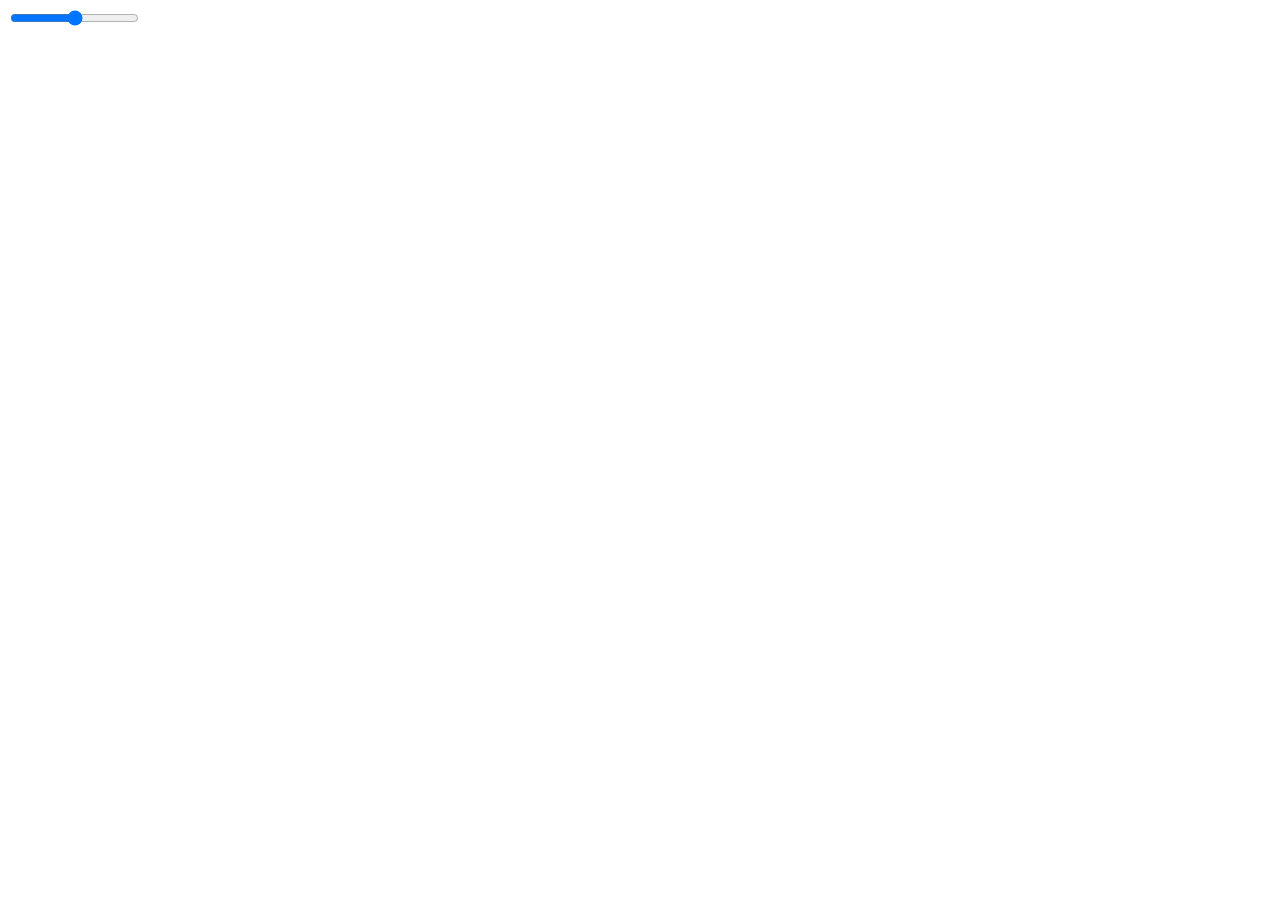
==== index.html @ 4d14c3e5 "[wip] add slider" ====
<!doctype html>
<meta charset="utf-8" />
<html>
<head>
    <link rel="stylesheet" type="text/css" href="styles.css">
    <title>Dendrogram</title>
</head>
<body>
  <input type="range" id="cutoff" onchange="updateRange(this.value)">

  <div id="layout">
    <div id="container"></div>
  </div>

  <script src="lib/d3.v5.min.js"></script>
  <script src="lib/d3-hierarchy.v1.min.js"></script>
  <script src="app.js"></script>

</body>
</html>
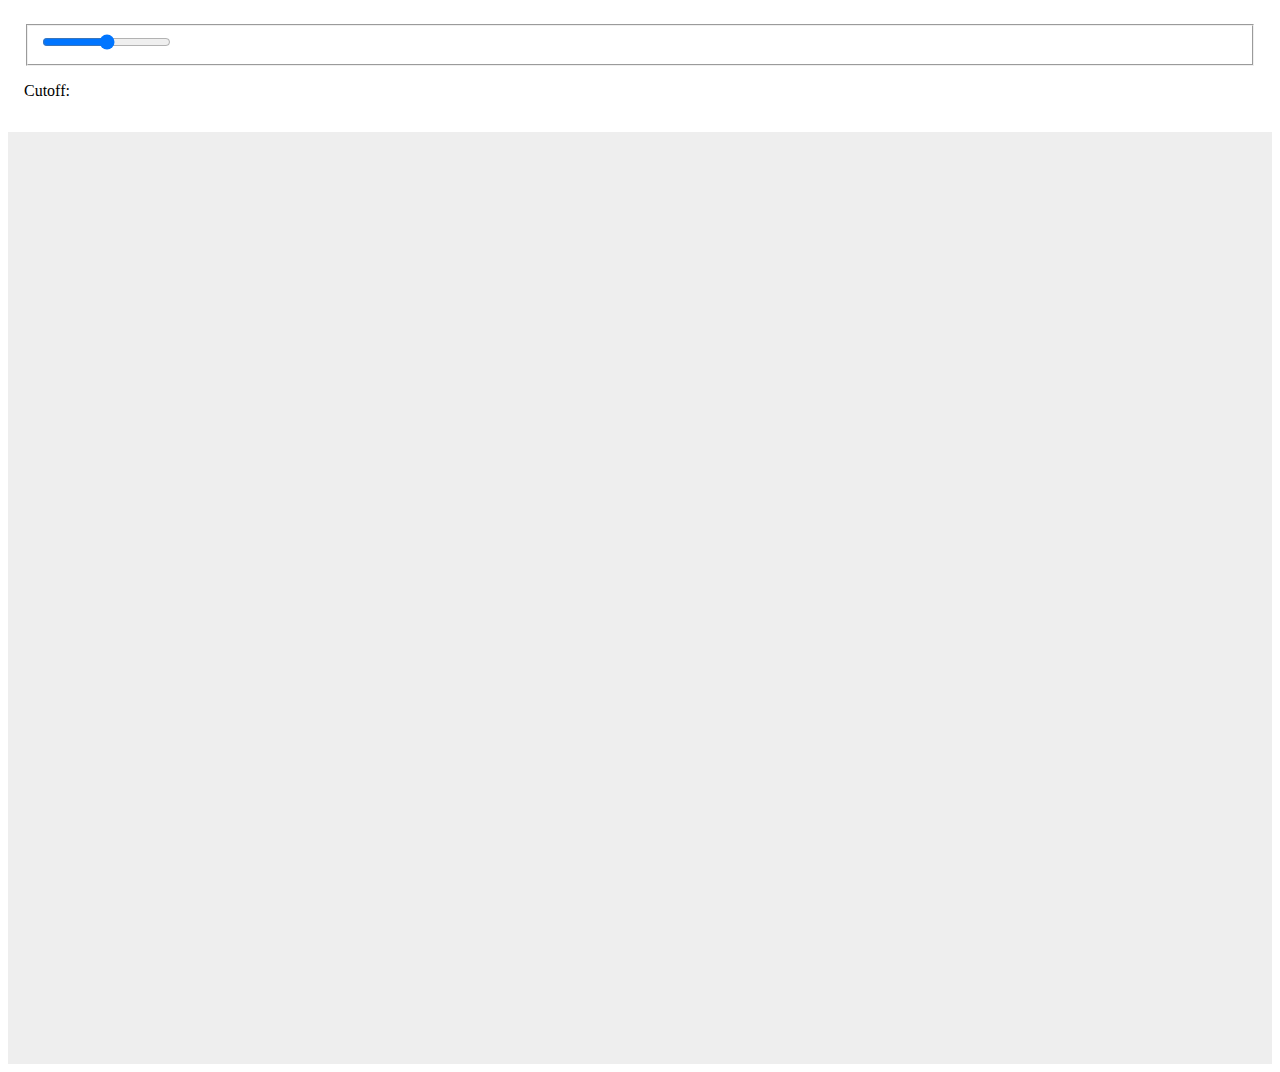
==== commit b7deb802: "Listable stack" ====
--- a/index.html
+++ b/index.html
@@ -2,18 +2,38 @@
 <meta charset="utf-8" />
 <html>
 <head>
-    <link rel="stylesheet" type="text/css" href="styles.css">
-    <title>Dendrogram</title>
+  <link rel="stylesheet" type="text/css" href="lib/css/pure-min.css">
+  <link rel="stylesheet" type="text/css" href="styles.css">
+  <title>Dendrogram</title>
 </head>
 <body>
-  <input type="range" id="cutoff" onchange="updateRange(this.value)">
 
-  <div id="layout">
-    <div id="container"></div>
+  <div id="layout" class="pure-g">
+    <div class="pure-u-1-5">
+      <div class="l-box">
+        <form class="pure-form">
+          <fieldset>
+            <input
+              type="range"
+              id="cutoff"
+              onchange="updateRange(this.value)"
+              oninput="updateRange(this.value)"
+              >
+          </fieldset>
+          <p><span>Cutoff: <span><span id="cutoffLabel"></span></p>
+        </form>
+
+        <div id="list">
+        </div>
+      </div>
+    </div>
+    <div class="pure-u-4-5">
+      <div class="l-box" id="container"></div>
+    </div>
   </div>
 
-  <script src="lib/d3.v5.min.js"></script>
-  <script src="lib/d3-hierarchy.v1.min.js"></script>
+  <script src="lib/js/d3.v5.min.js"></script>
+  <script src="lib/js/d3-hierarchy.v1.min.js"></script>
   <script src="app.js"></script>
 
 </body>
--- a/styles.css
+++ b/styles.css
@@ -0,0 +1,12 @@
+#container {
+    height: 100vh;
+    background: #eee;
+}
+
+.l-box {
+    padding: 1em;
+}
+text {
+    font-family: 'sans-serif';
+    fill: #fff;
+}
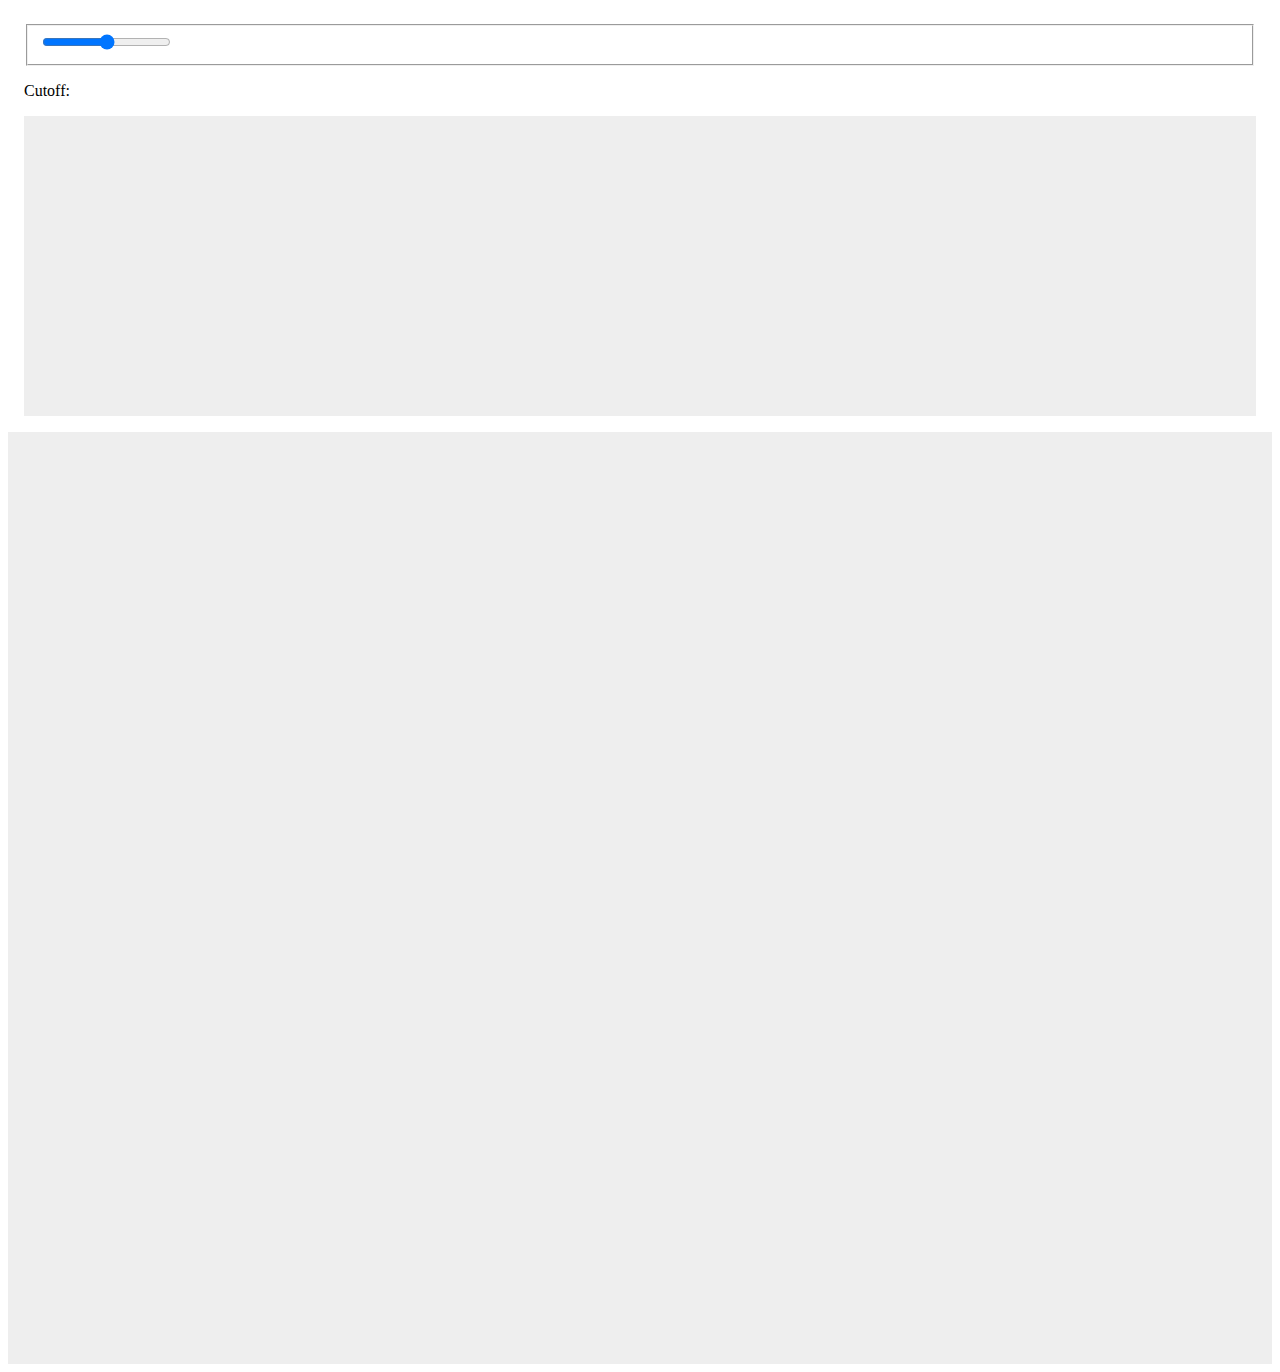
==== commit 23028ee1: "css styling" ====
--- a/index.html
+++ b/index.html
@@ -4,7 +4,7 @@
 <head>
   <link rel="stylesheet" type="text/css" href="lib/css/pure-min.css">
   <link rel="stylesheet" type="text/css" href="styles.css">
-  <title>Dendrogram</title>
+  <title>Stacked Tree</title>
 </head>
 <body>
 
@@ -23,8 +23,7 @@
           <p><span>Cutoff: <span><span id="cutoffLabel"></span></p>
         </form>
 
-        <div id="list">
-        </div>
+        <div id="list"></div>
       </div>
     </div>
     <div class="pure-u-4-5">
--- a/styles.css
+++ b/styles.css
@@ -3,10 +3,25 @@
     background: #eee;
 }
 
+#list {
+    height: 300px;
+    background: #eee;
+    overflow: scroll;
+}
+
 .l-box {
     padding: 1em;
 }
+
 text {
     font-family: 'sans-serif';
     fill: #fff;
 }
+
+.stack:hover {
+    cursor: pointer;
+}
+
+li {
+    list-style-type: square;
+}
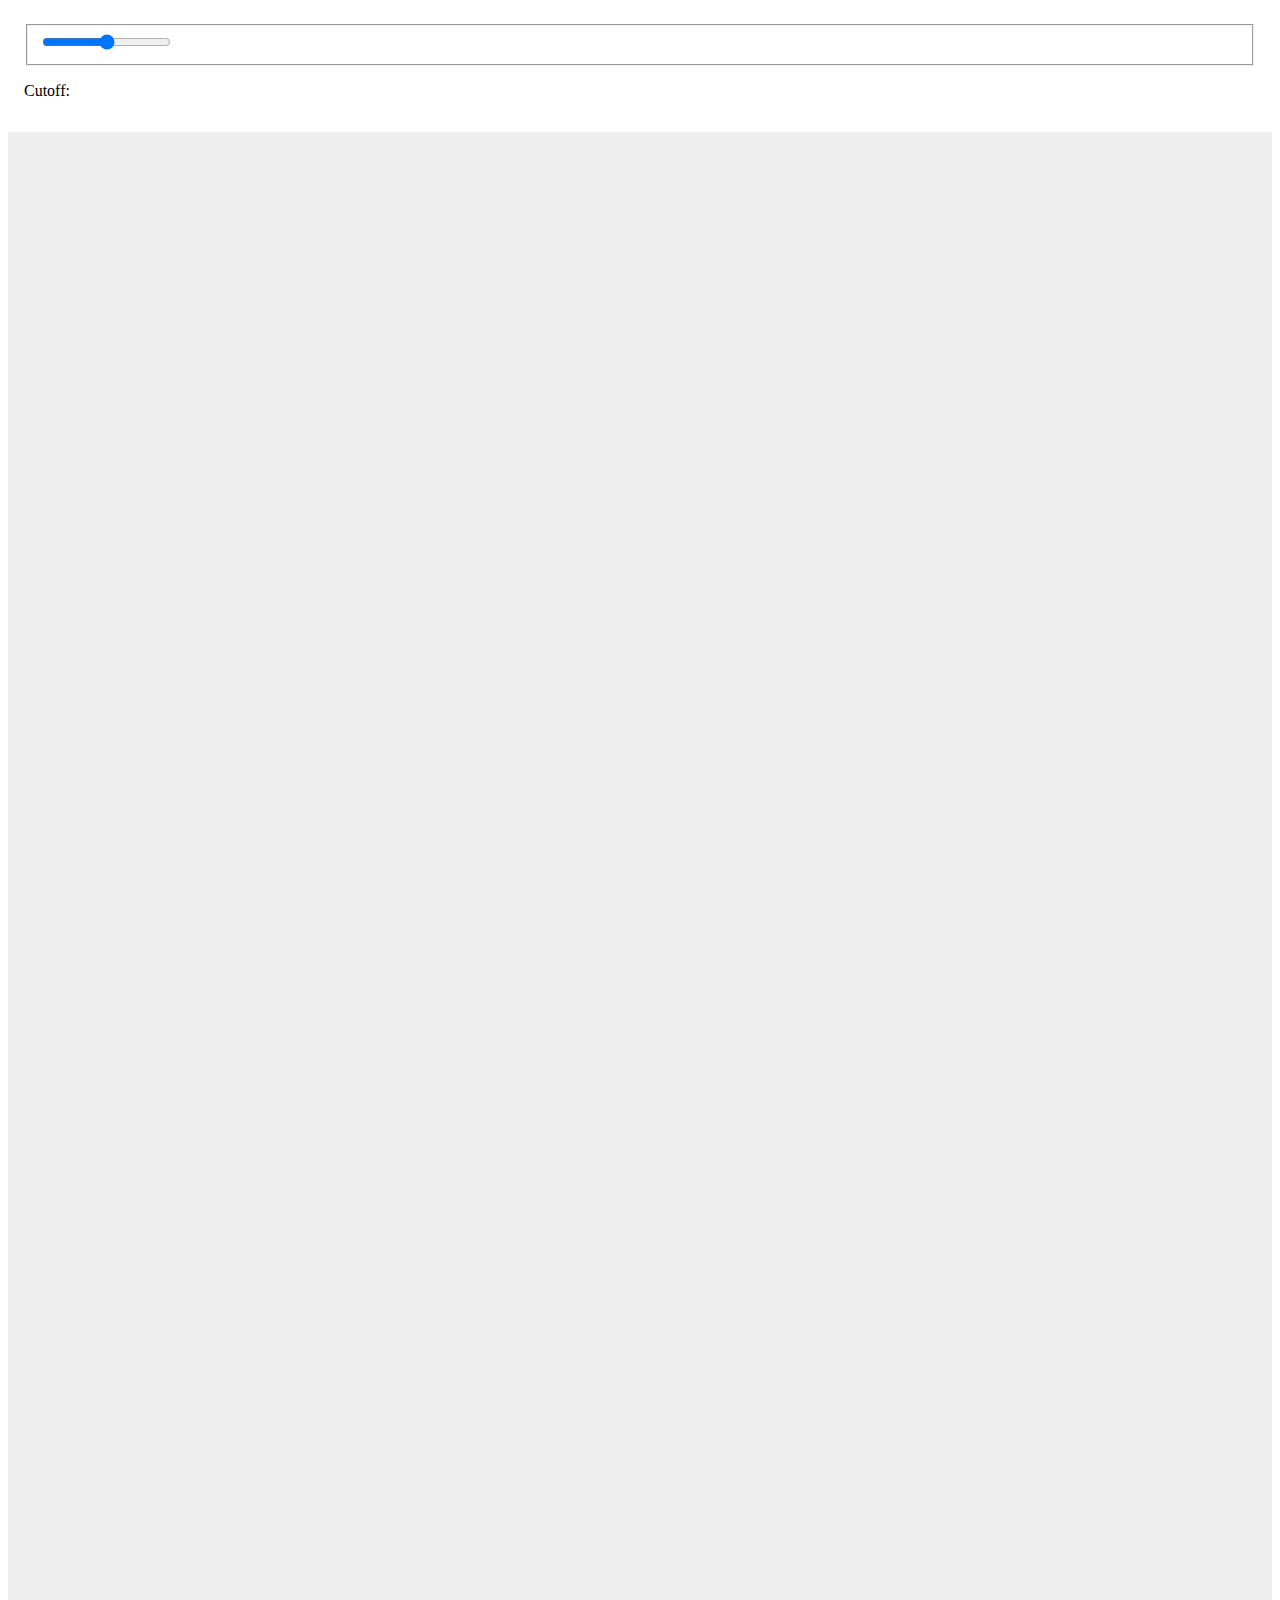
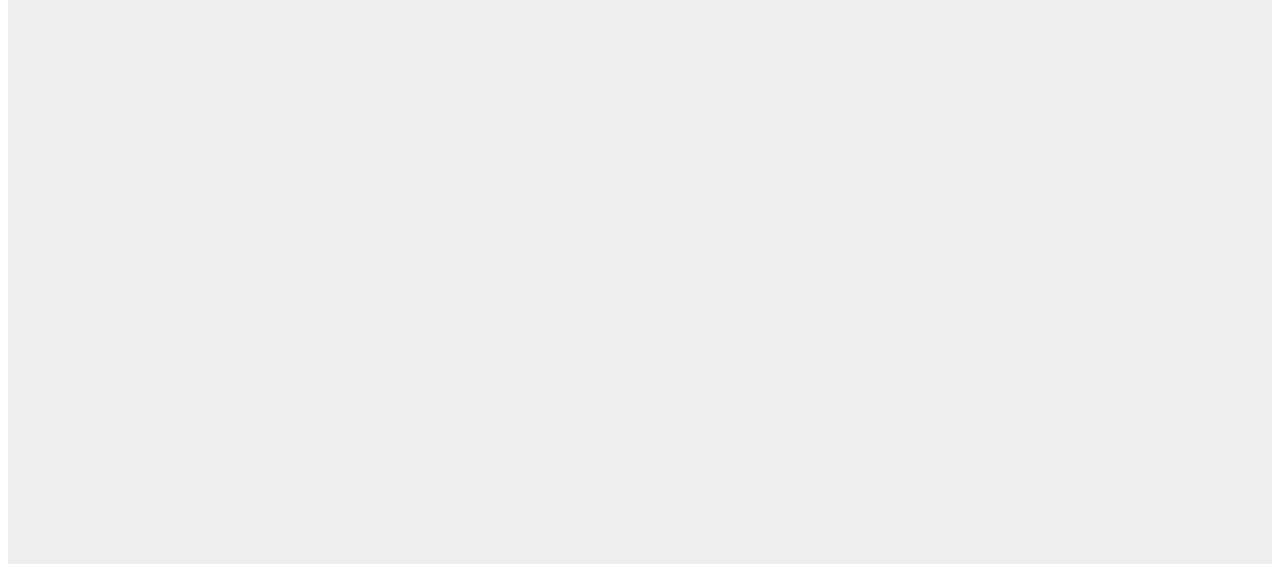
==== commit d084c45c: "Somewhat working" ====
--- a/index.html
+++ b/index.html
@@ -3,7 +3,7 @@
 <html>
 <head>
   <link rel="stylesheet" type="text/css" href="lib/css/pure-min.css">
-  <link rel="stylesheet" type="text/css" href="styles.css">
+  <link rel="stylesheet" type="text/css" href="styles2.css">
   <title>Stacked Tree</title>
 </head>
 <body>
@@ -22,8 +22,6 @@
           </fieldset>
           <p><span>Cutoff: <span><span id="cutoffLabel"></span></p>
         </form>
-
-        <div id="list"></div>
       </div>
     </div>
     <div class="pure-u-4-5">
@@ -33,7 +31,7 @@
 
   <script src="lib/js/d3.v5.min.js"></script>
   <script src="lib/js/d3-hierarchy.v1.min.js"></script>
-  <script src="app.js"></script>
+  <script src="app2.js"></script>
 
 </body>
 </html>
--- a/styles2.css
+++ b/styles2.css
@@ -0,0 +1,15 @@
+#container {
+    /* height: 100vh; */
+    height: 2000px;
+    background: #eee;
+    overflow: scroll;
+}
+
+.l-box {
+    padding: 1em;
+}
+
+text {
+    font-family: 'sans-serif';
+    fill: #000;
+}
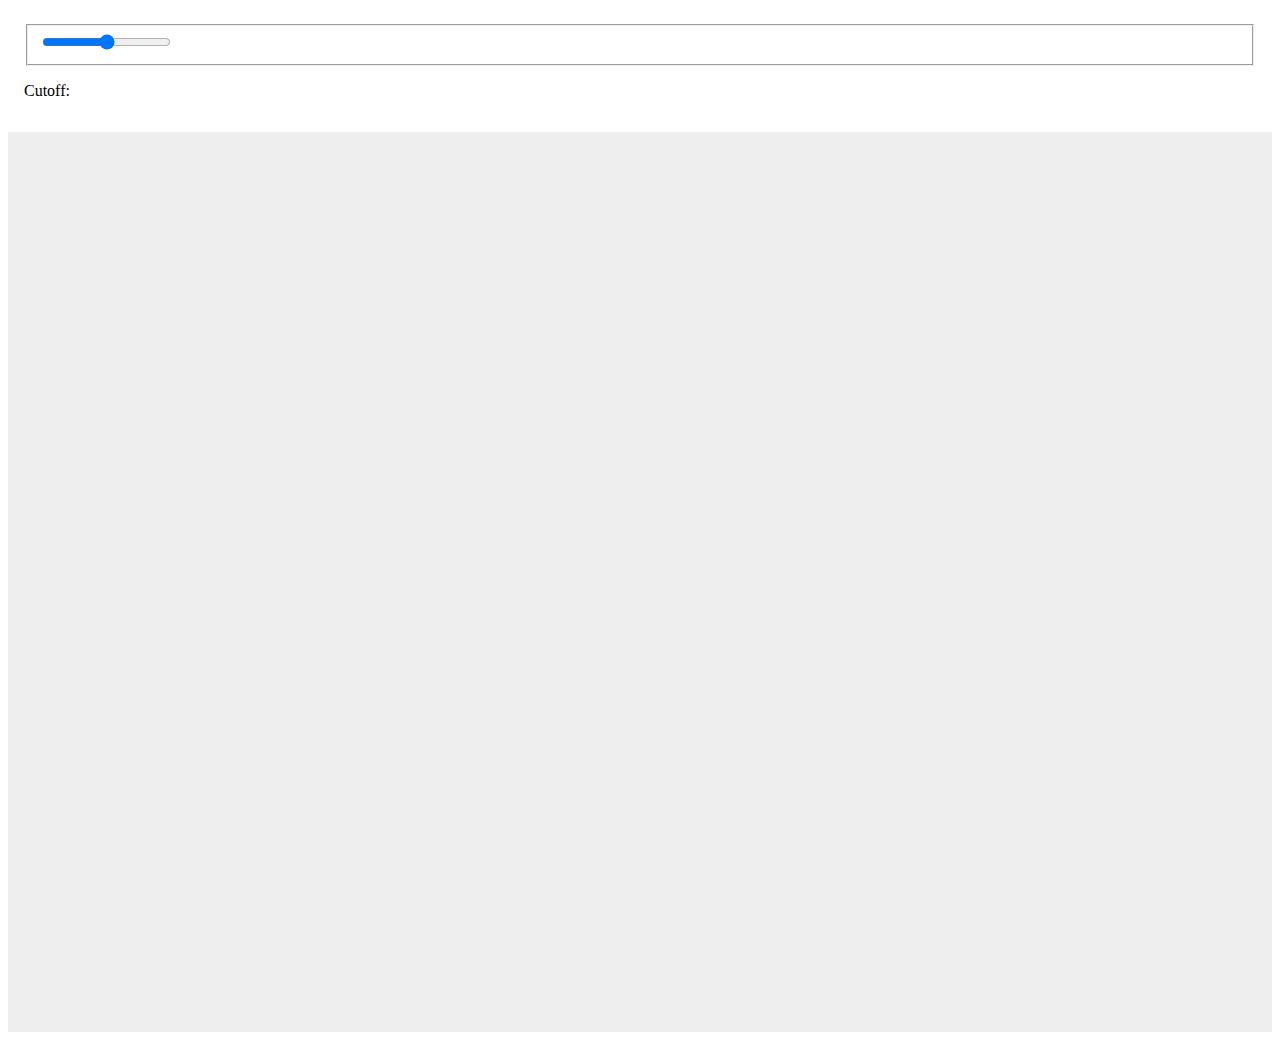
==== commit 5ffb51d7: "Minor styling changes" ====
--- a/index.html
+++ b/index.html
@@ -3,7 +3,7 @@
 <html>
 <head>
   <link rel="stylesheet" type="text/css" href="lib/css/pure-min.css">
-  <link rel="stylesheet" type="text/css" href="styles2.css">
+  <link rel="stylesheet" type="text/css" href="styles.css">
   <title>Stacked Tree</title>
 </head>
 <body>
@@ -25,13 +25,13 @@
       </div>
     </div>
     <div class="pure-u-4-5">
-      <div class="l-box" id="container"></div>
+      <div class="" id="container"></div>
     </div>
   </div>
 
   <script src="lib/js/d3.v5.min.js"></script>
   <script src="lib/js/d3-hierarchy.v1.min.js"></script>
-  <script src="app2.js"></script>
+  <script src="app.js"></script>
 
 </body>
 </html>
--- a/styles.css
+++ b/styles.css
@@ -0,0 +1,14 @@
+#container {
+    height: 100vh;
+    background: #eee;
+    overflow: auto;
+}
+
+.l-box {
+    padding: 1em;
+}
+
+text {
+    font-family: 'sans-serif';
+    fill: #000;
+}
